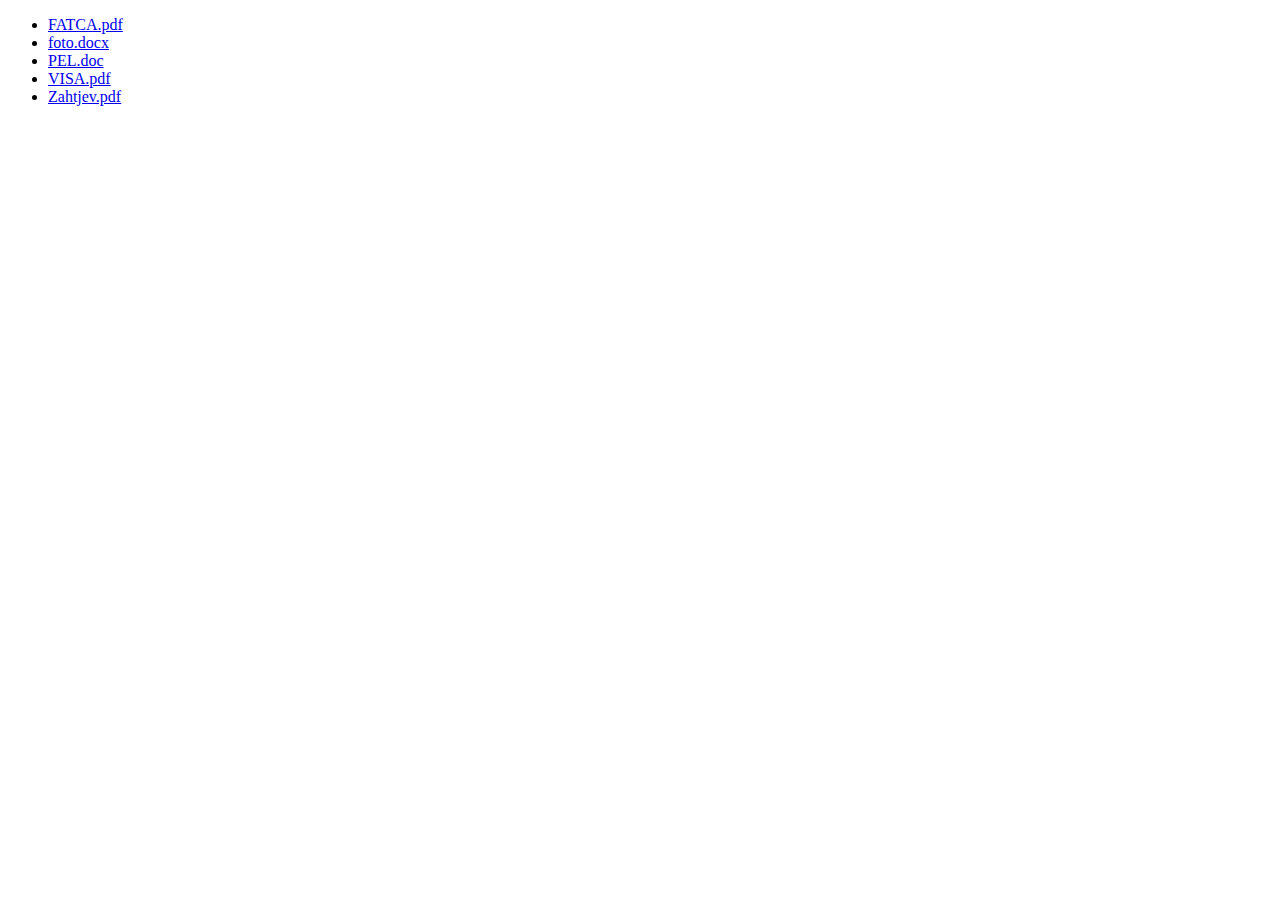
==== files/index.html @ c516cfac "temporary shared files index" ====
<!DOCTYPE html>
<html lang="en">
<head>
    <meta charset="UTF-8">
    <title>links</title>
</head>
<body>

<ul>
    <li><a href="https://dmitrylepekhin.github.io/files/FATCA.pdf">FATCA.pdf</a></li>
    <li><a href="https://dmitrylepekhin.github.io/files/foto.docx">foto.docx</a></li>
    <li><a href="https://dmitrylepekhin.github.io/files/PEL.doc">PEL.doc</a></li>
    <li><a href="https://dmitrylepekhin.github.io/files/VISA.pdf">VISA.pdf</a></li>
    <li><a href="https://dmitrylepekhin.github.io/files/Zahtjev.pdf">Zahtjev.pdf</a></li>
</ul>

</body>
</html>
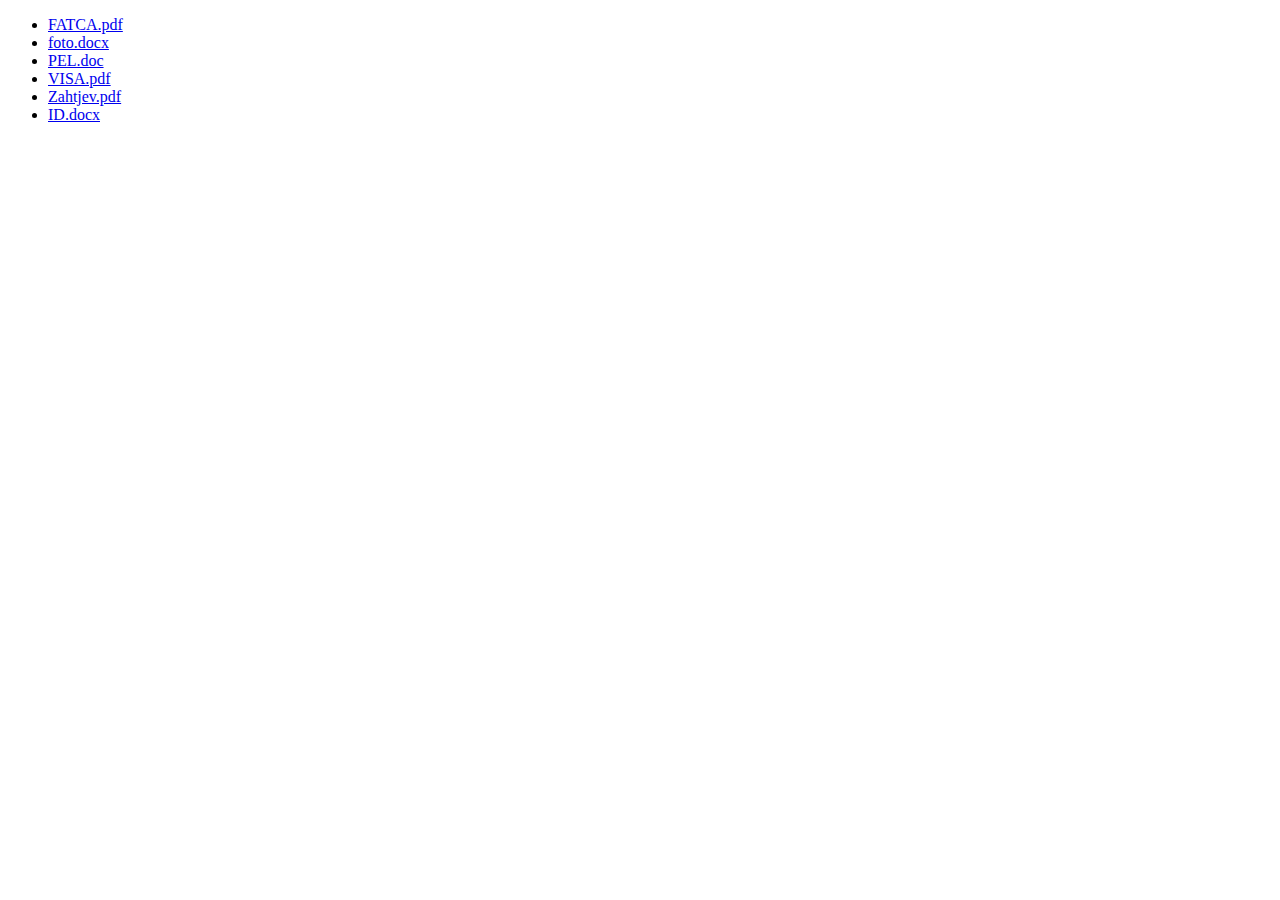
==== commit c81c911f: "temporary shared files" ====
--- a/files/index.html
+++ b/files/index.html
@@ -12,6 +12,7 @@
     <li><a href="https://dmitrylepekhin.github.io/files/PEL.doc">PEL.doc</a></li>
     <li><a href="https://dmitrylepekhin.github.io/files/VISA.pdf">VISA.pdf</a></li>
     <li><a href="https://dmitrylepekhin.github.io/files/Zahtjev.pdf">Zahtjev.pdf</a></li>
+    <li><a href="https://dmitrylepekhin.github.io/files/ID.docx">ID.docx</a></li>
 </ul>
 
 </body>
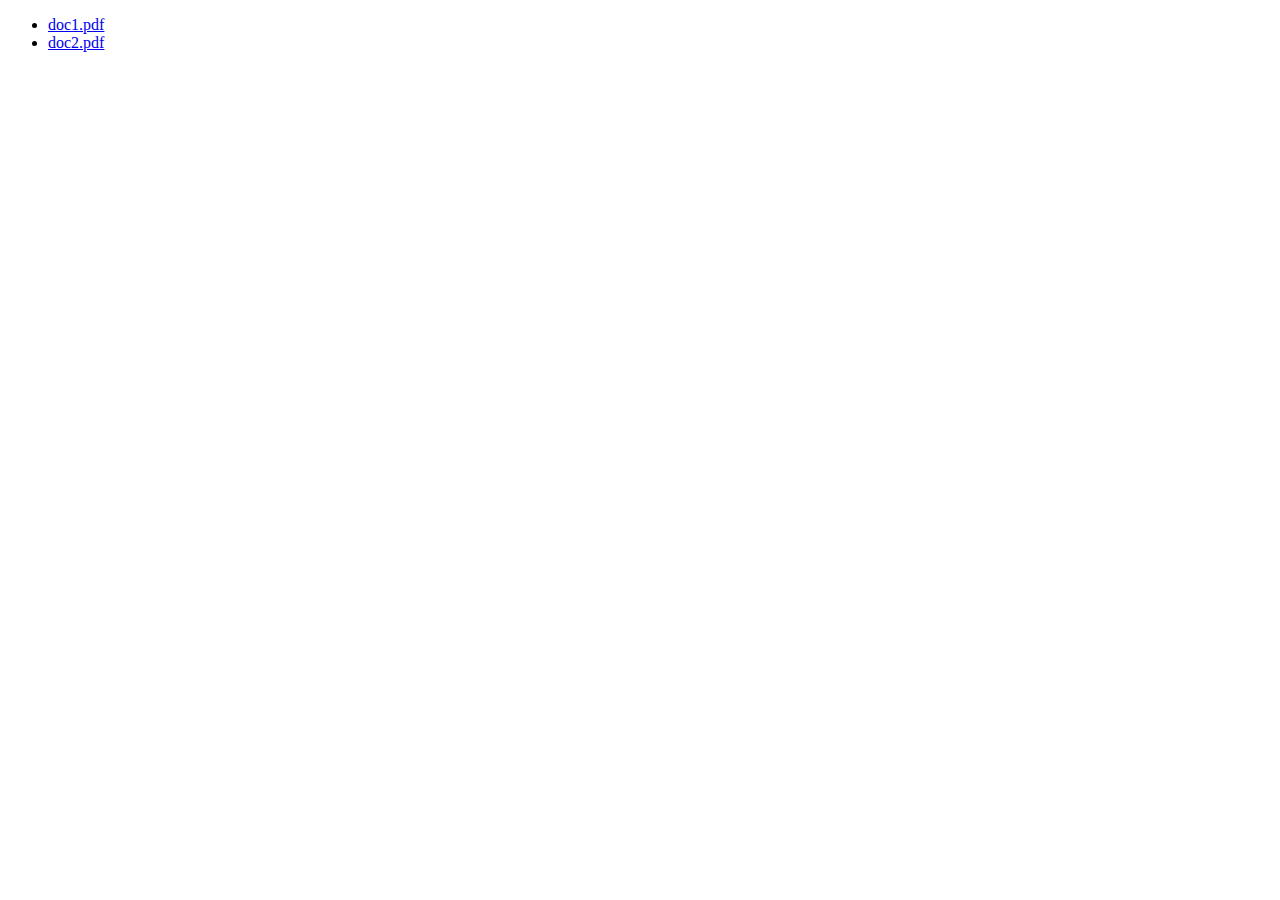
==== commit 5187429f: "temporary shared files" ====
--- a/files/index.html
+++ b/files/index.html
@@ -7,12 +7,8 @@
 <body>
 
 <ul>
-    <li><a href="https://dmitrylepekhin.github.io/files/FATCA.pdf">FATCA.pdf</a></li>
-    <li><a href="https://dmitrylepekhin.github.io/files/foto.docx">foto.docx</a></li>
-    <li><a href="https://dmitrylepekhin.github.io/files/PEL.doc">PEL.doc</a></li>
-    <li><a href="https://dmitrylepekhin.github.io/files/VISA.pdf">VISA.pdf</a></li>
-    <li><a href="https://dmitrylepekhin.github.io/files/Zahtjev.pdf">Zahtjev.pdf</a></li>
-    <li><a href="https://dmitrylepekhin.github.io/files/ID.docx">ID.docx</a></li>
+    <li><a href="https://dmitrylepekhin.github.io/files/doc1.pdf">doc1.pdf</a></li>
+    <li><a href="https://dmitrylepekhin.github.io/files/doc2.pdf">doc2.pdf</a></li>
 </ul>
 
 </body>
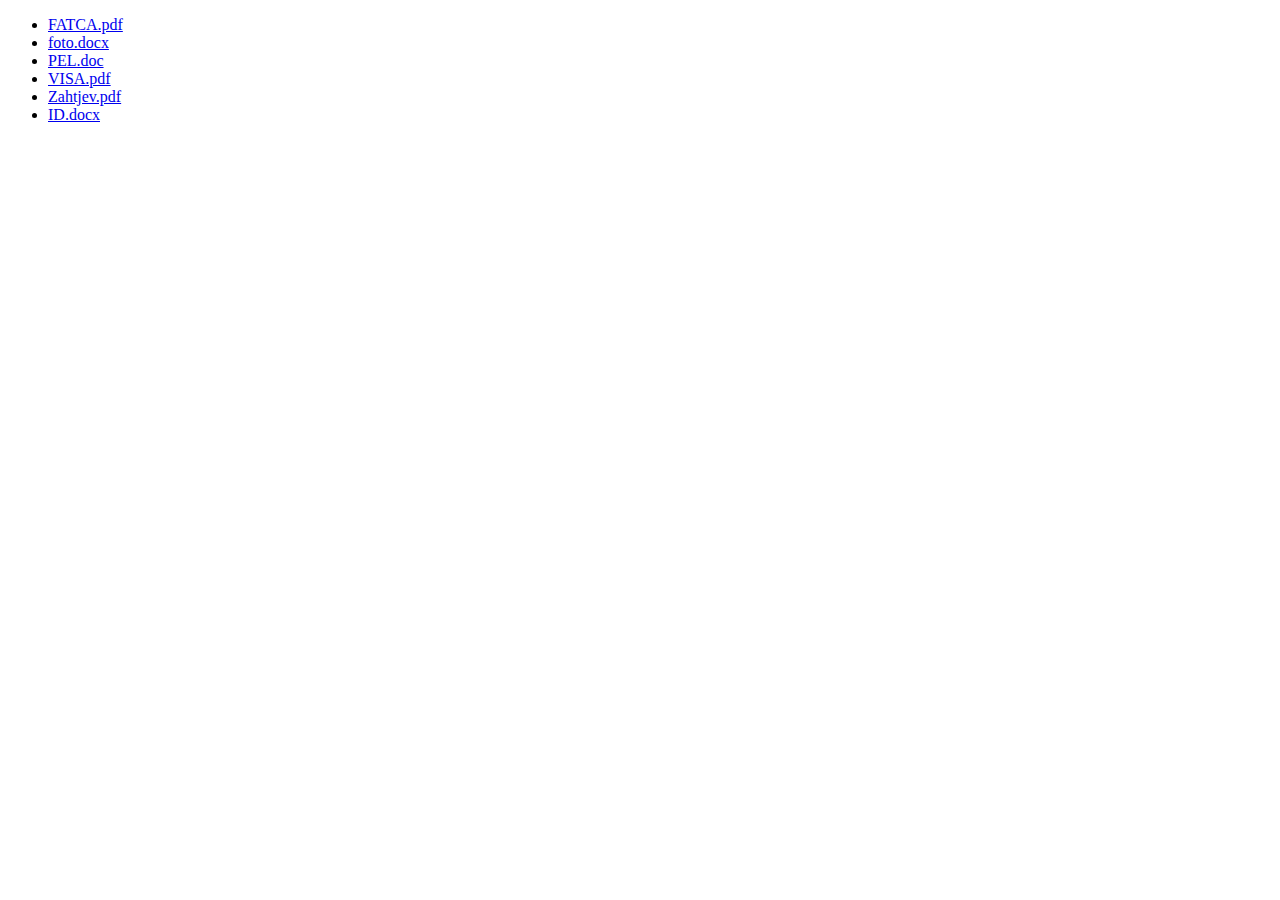
==== commit d46917a3: "temporary shared files" ====
--- a/files/index.html
+++ b/files/index.html
@@ -7,8 +7,12 @@
 <body>
 
 <ul>
-    <li><a href="https://dmitrylepekhin.github.io/files/doc1.pdf">doc1.pdf</a></li>
-    <li><a href="https://dmitrylepekhin.github.io/files/doc2.pdf">doc2.pdf</a></li>
+    <li><a href="https://dmitrylepekhin.github.io/files/FATCA.pdf">FATCA.pdf</a></li>
+    <li><a href="https://dmitrylepekhin.github.io/files/foto.docx">foto.docx</a></li>
+    <li><a href="https://dmitrylepekhin.github.io/files/PEL.doc">PEL.doc</a></li>
+    <li><a href="https://dmitrylepekhin.github.io/files/VISA.pdf">VISA.pdf</a></li>
+    <li><a href="https://dmitrylepekhin.github.io/files/Zahtjev.pdf">Zahtjev.pdf</a></li>
+    <li><a href="https://dmitrylepekhin.github.io/files/ID.docx">ID.docx</a></li>
 </ul>
 
 </body>
